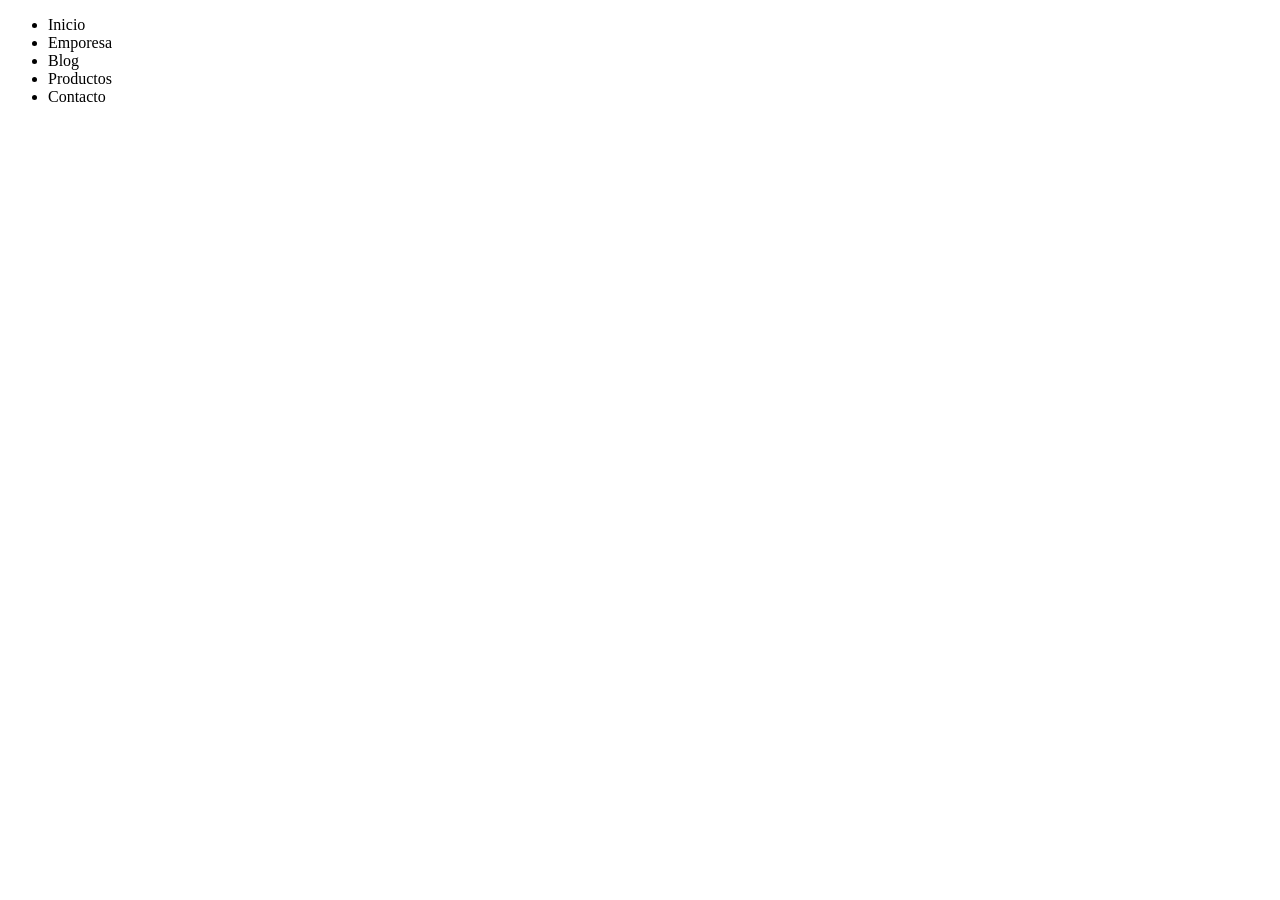
==== index.html @ 458979e3 "Index modificado y creado el archivo main.js" ====
<!DOCTYPE html>
<html lang="es">
<head>
    <meta charset="UTF-8">
    <meta name="viewport" content="width=device-width, initial-scale=1.0">
    <title>Document</title>
</head>
<body>
    <div class="navegacion">
        <ul>
            <li>Inicio</li>
            <li>Emporesa</li>
            <li>Blog</li>
            <li>Productos</li>
            <li>Contacto</li>
        </ul>
    </div>
</body>
</html>
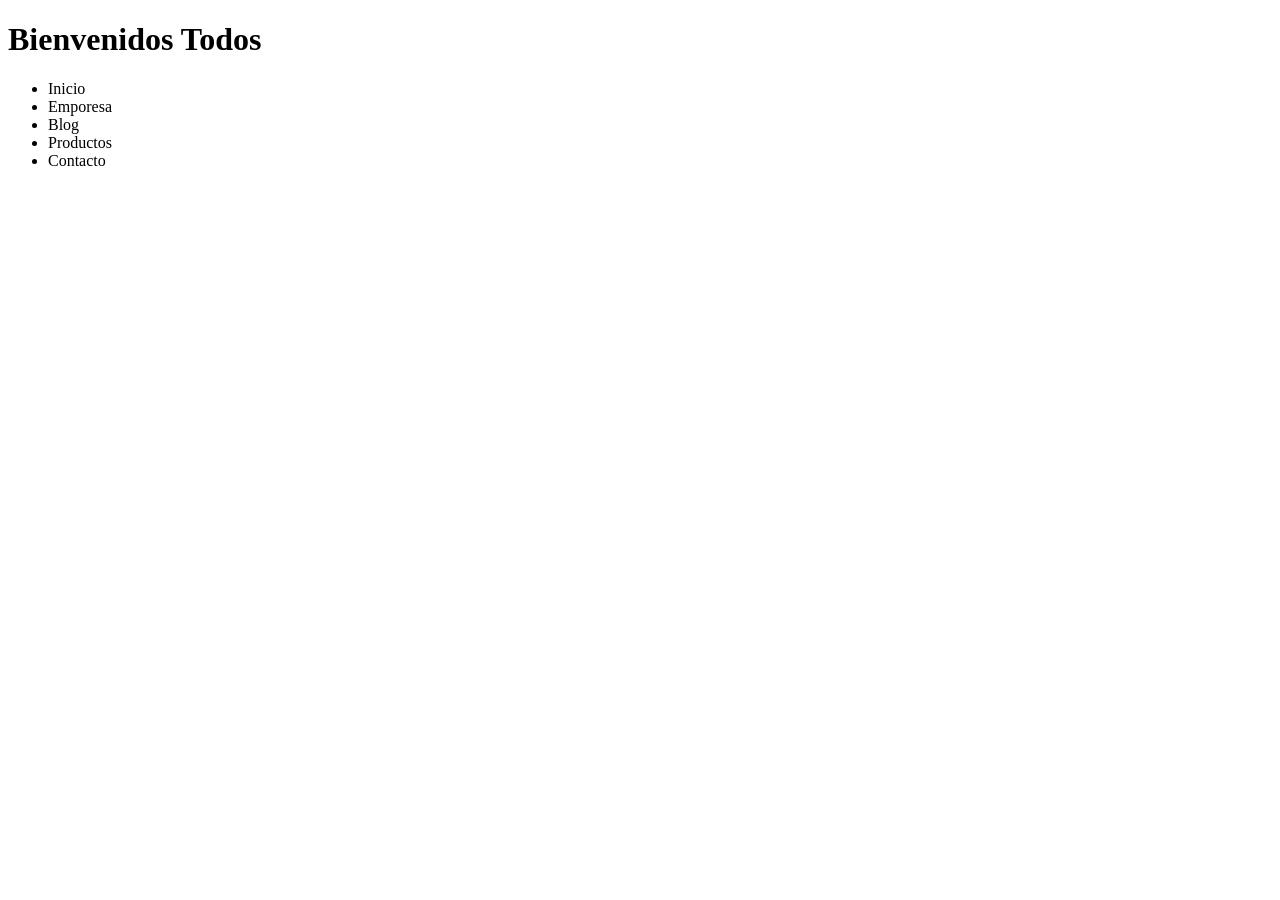
==== commit 24f9c8e4: "Agregado H1 y estilos" ====
--- a/index.html
+++ b/index.html
@@ -6,6 +6,7 @@
     <title>Document</title>
 </head>
 <body>
+    <h1>Bienvenidos Todos</h1>
     <div class="navegacion">
         <ul>
             <li>Inicio</li>
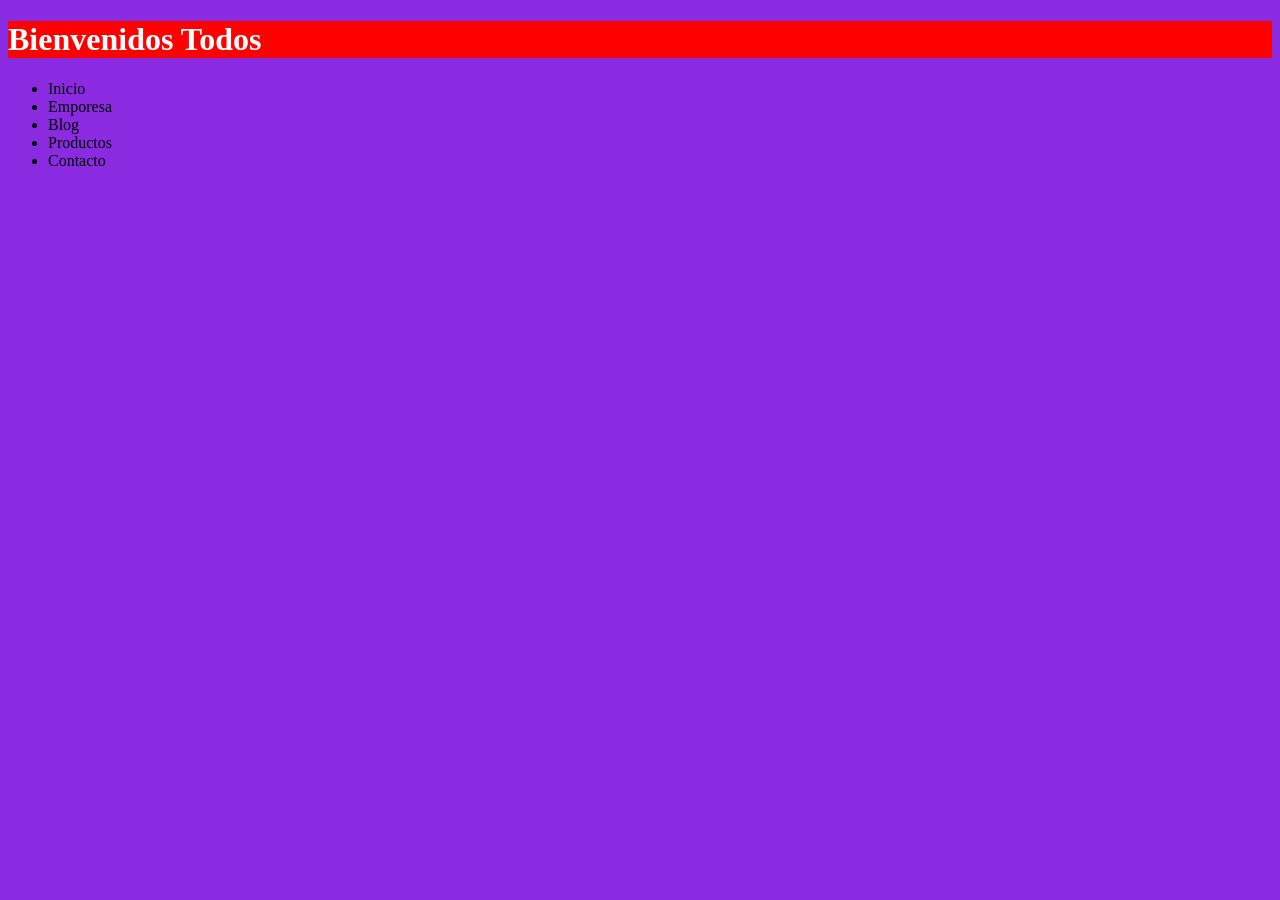
==== commit adc508d0: "Agregado de referencia a estilos.css" ====
--- a/index.html
+++ b/index.html
@@ -4,6 +4,7 @@
     <meta charset="UTF-8">
     <meta name="viewport" content="width=device-width, initial-scale=1.0">
     <title>Document</title>
+    <link rel="stylesheet" href="estilos.css">
 </head>
 <body>
     <h1>Bienvenidos Todos</h1>
--- a/estilos.css
+++ b/estilos.css
@@ -0,0 +1,8 @@
+body {
+    background-color: blueviolet;
+}
+h1{
+    font-size: 32px;
+    background-color: red;
+    color: white;
+}
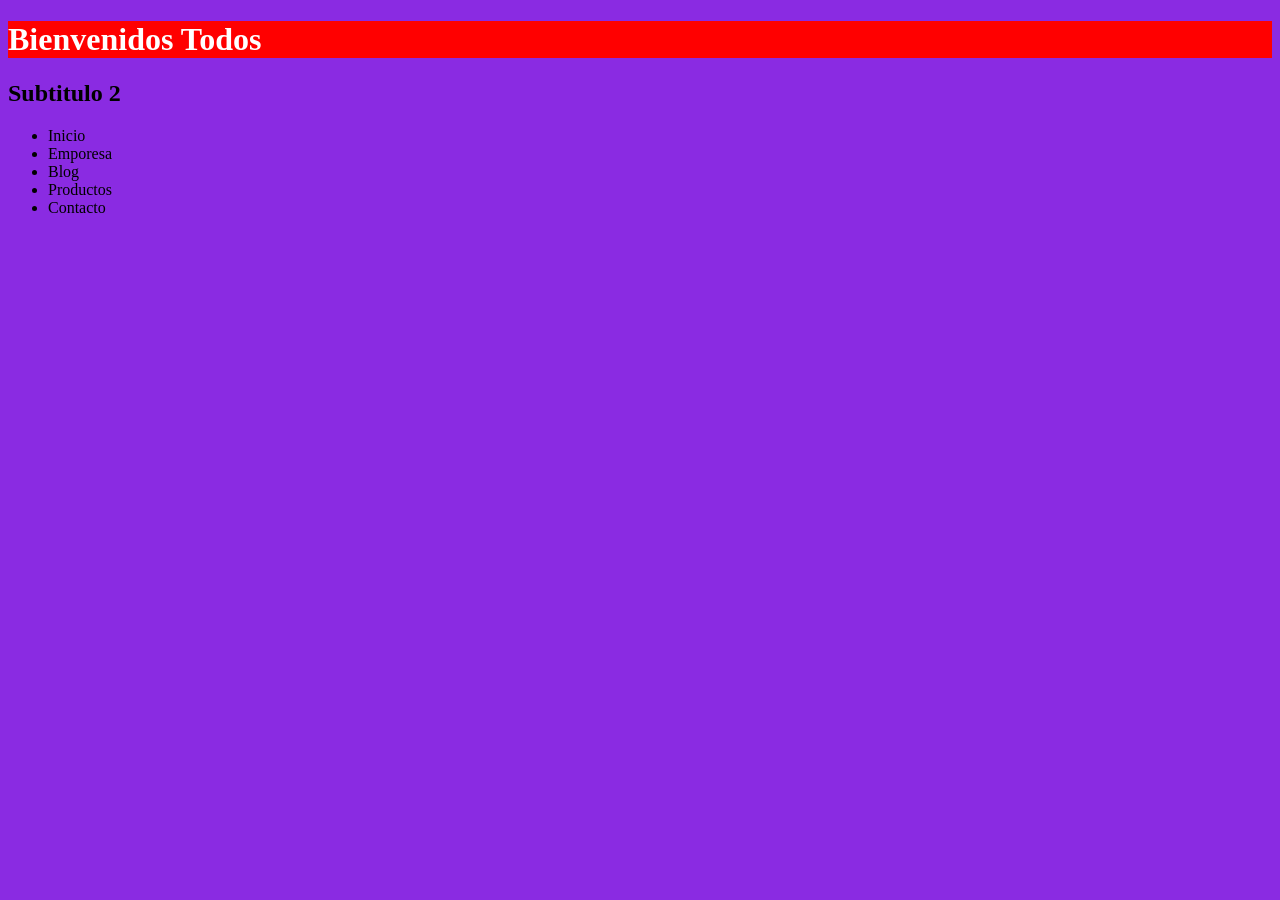
==== commit bbc96ebf: "Actualizado index.html con H2" ====
--- a/index.html
+++ b/index.html
@@ -8,6 +8,7 @@
 </head>
 <body>
     <h1>Bienvenidos Todos</h1>
+    <h2>Subtitulo 2</h2>
     <div class="navegacion">
         <ul>
             <li>Inicio</li>
@@ -18,4 +19,4 @@
         </ul>
     </div>
 </body>
-</html>+</html>
